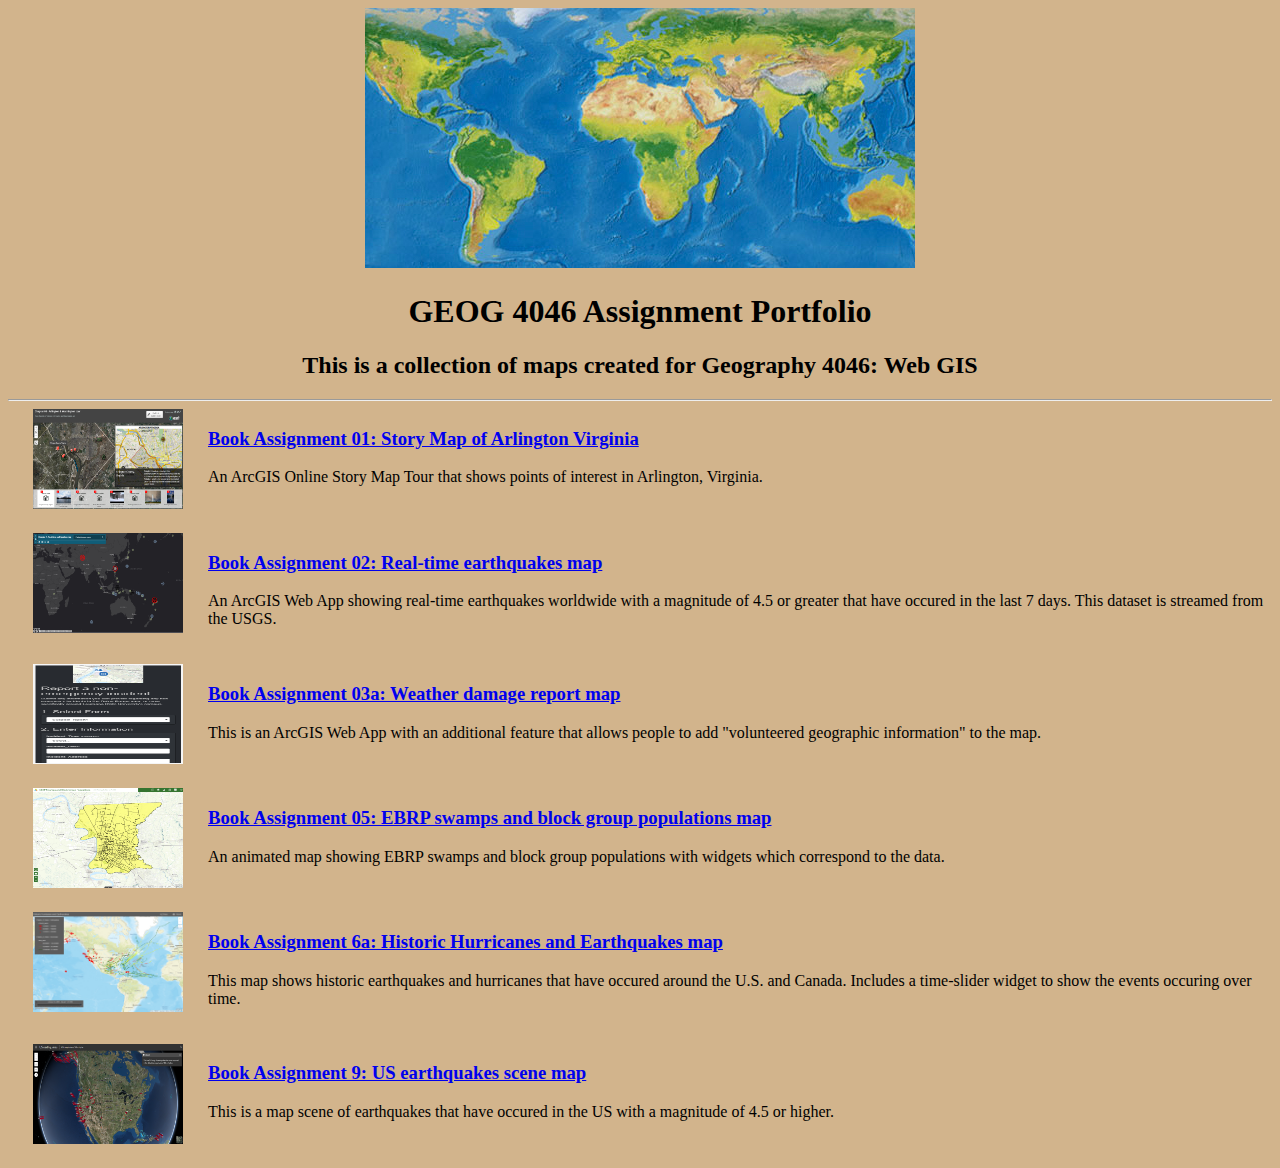
==== index.html @ ee287f09 "update" ====
<!DOCTYPE html>
<html>
  <head>
    <meta charset="utf-8">
    <title>GEOG 4046 Web GIS Assignment Portfolio</title>
    <link rel="stylesheet" href="style.css">
  </head>
  <body>
    <header id="masthead"
      <a href="./">
        <img src="images/banner-physical-geography.png" alt="GEOG 4046">
      </a>
      <h1>GEOG 4046 Assignment Portfolio</h1>
      <h2 id="subtitle">This is a collection of maps created for Geography 4046: Web GIS</h2>
    </header>
    <hr>
    <main>
      <article>
        <div class="article-img">
          <a href="http://arcg.is/2DGjyFu">
            <img class="thumbnail" src="images/book-assingment-1-screenshot.png" alt="Project 1">
          </a>
        </div>
        <div class="article-meta">
          <h3>
            <a href="http://arcg.is/2DGjyFu">Book Assignment 01: Story Map of Arlington Virginia</a>
          </h3>
          <p>An ArcGIS Online Story Map Tour that shows points of interest in Arlington, Virginia.</p>
        </div>
      </article>
      <article>
        <div class="article-img">
          <a href="http://arcg.is/1vyviC">
            <img class="thumbnail" src="images/book-assignment-2.png" alt="Project 2">
          </a>
        </div>
        <div class="article-meta">
          <h3>
            <a href="http://arcg.is/1vyviC">Book Assignment 02: Real-time earthquakes map</a>
          </h3>
          <p>An ArcGIS Web App showing real-time earthquakes worldwide with a magnitude of 4.5 or greater that have occured in the last 7 days. This dataset is streamed from the USGS.</p>
        </div>
      </article>
      <article>
        <div class="article-img">
          <a href="https://arcg.is/5ejby">
            <img class="thumbnail" src="images/book-assignment-03a.png" alt="Project 3">
          </a>
        </div>
        <div class="article-meta">
          <h3>
            <a href="https://arcg.is/5ejby""https://arcg.is/1WqeP8">Book Assignment 03a: Weather damage report map<a/>
          </h3>
          <p>This is an ArcGIS Web App with an additional feature that allows people to add "volunteered geographic information" to the map. </p>
        </div>
      </article>
      <article>
        <div class="article-img">
          <a href="https://arcg.is/0uqH8f">
            <img class="thumbnail" src="images/book-assignment5.png" alt="Project 5">
          </a>
        </div>
        <div class="article-meta">
          <h3>
            <a href="https://arcg.is/0uqH8f">Book Assignment 05: EBRP swamps and block group populations map</a>
          </h3>
          <p>An animated map showing EBRP swamps and block group populations with widgets which correspond to the data.</p>
      </article>
      <article>
        <div class="article-img">
          <a href="https://tpenot13.maps.arcgis.com/apps/TimeAware/index.htmlappid=d045b50a3f7f4557aa33a84831e9a0d0">
            <img class="thumbnail" src="images/book-assignment-6.png" alt="Project 6">
          </a>
        </div>
        <div class="article-meta">
          <h3>
            <a href="https://tpenot13.maps.arcgis.com/apps/TimeAware/index.htmlappid=d045b50a3f7f4557aa33a84831e9a0d0">Book Assignment 6a: Historic Hurricanes and Earthquakes map</a>
          </h3>
          <p>This map shows historic earthquakes and hurricanes that have occured around the U.S. and Canada. Includes a time-slider widget to show the events occuring over time.</p>
      </article>
      <article>
        <div class="article-img">
          <a href="http://www.arcgis.com/apps/Styler/index.html?appid=b83a708d2c544c92be39107f774ef08b&lat=44.46613&lon=-98.94625&zoom=4&tilt=1&heading=2">
            <img class="thumbnail" src="images/book-assignment-9.png" alt="Project 9">
          </a>
        </div>
        <div class="article-meta">
          <h3>
            <a href="http://www.arcgis.com/apps/Styler/index.html?appid=b83a708d2c544c92be39107f774ef08b&lat=44.46613&lon=-98.94625&zoom=4&tilt=1&heading=2">Book Assignment 9: US earthquakes scene map</a>
          </h3>
          <p>This is a map scene of earthquakes that have occured in the US with a magnitude of 4.5 or higher.</p>
      </article>
    </main>
  <script src="https://ajax.googleapis.com/ajax/libs/jquery/3.2.1/jquery.min.js"></script>
  <script src="javascript/library2.js"></script>
  <script src="javascript/code-assignment-07a.js"></script>
  </body>
</html>
---- style.css ----
body {
    font-family: Times, sans-serif;
}

#masthead {
  text-align: center;
}

.thumbnail {
  width: 150px;
  height: 100px;
}

h2 {
  color:black
}

body {
  background-color:tan
}

article {
  display: grid;
  grid: "img meta" auto / 200px auto;
  margin-bottom: 20px;
}

.article-img {
  grid-area: img;
  justify-self: center;
}

.article-meta {
  grid-area: meta;
  align-self: start;
}
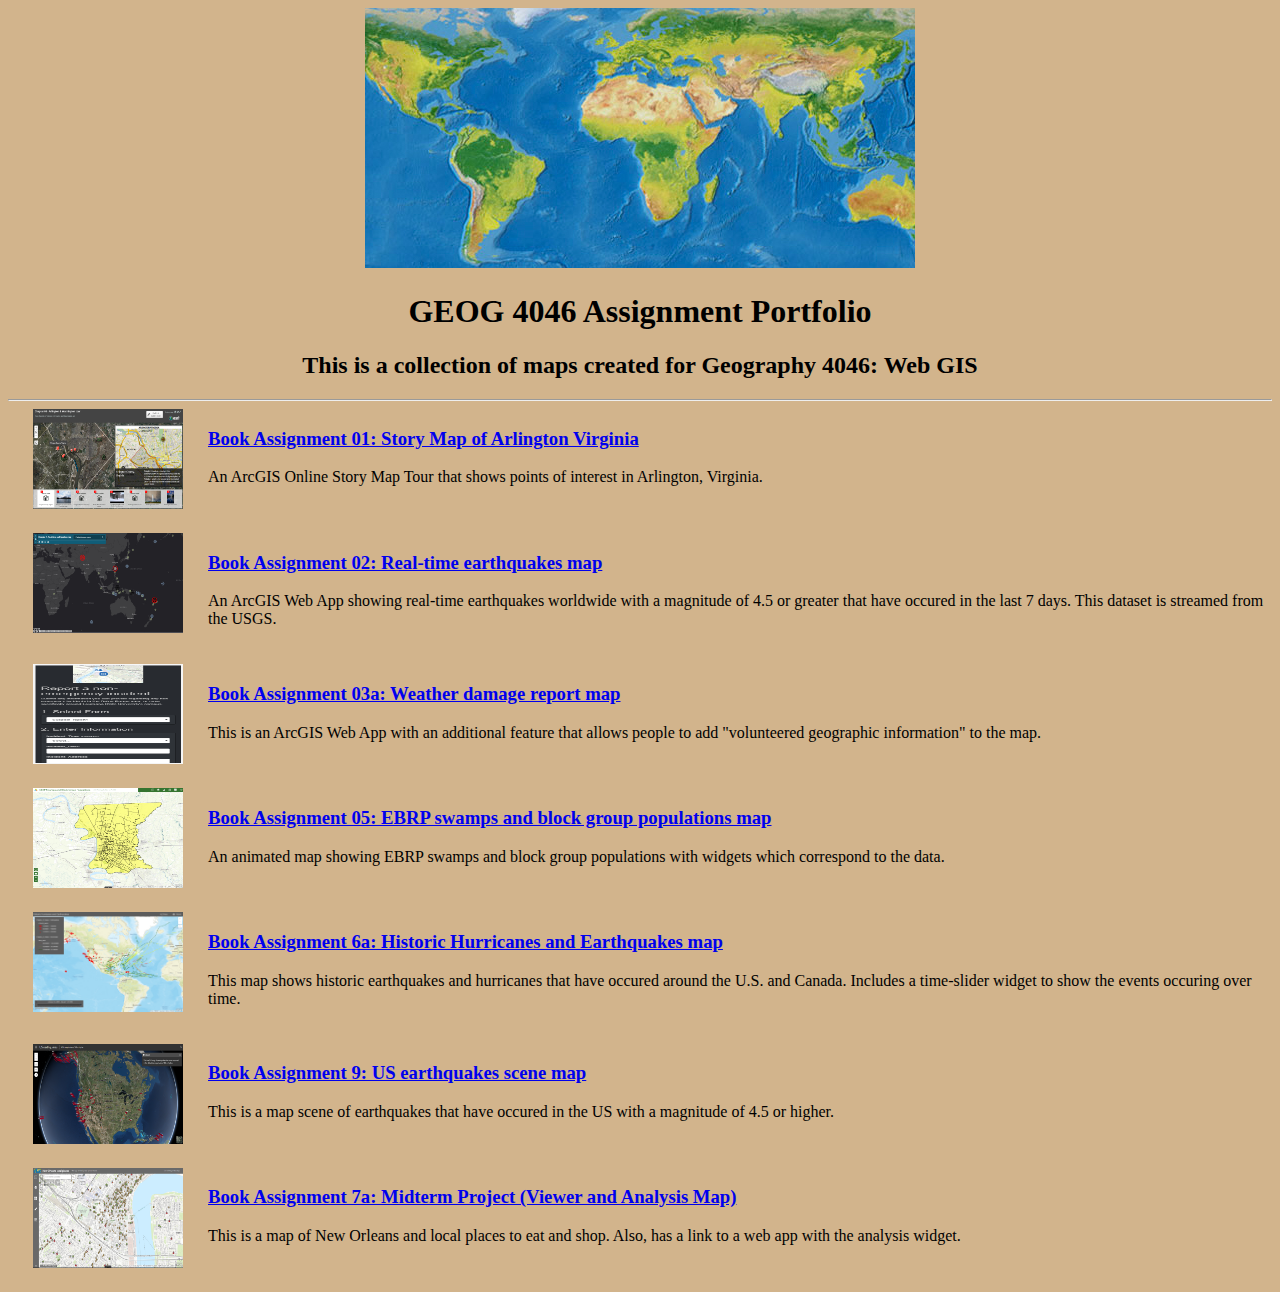
==== commit 55696936: "update" ====
--- a/index.html
+++ b/index.html
@@ -6,7 +6,7 @@
     <link rel="stylesheet" href="style.css">
   </head>
   <body>
-    <header id="masthead"
+    <header id="masthead">
       <a href="./">
         <img src="images/banner-physical-geography.png" alt="GEOG 4046">
       </a>
@@ -65,6 +65,7 @@
             <a href="https://arcg.is/0uqH8f">Book Assignment 05: EBRP swamps and block group populations map</a>
           </h3>
           <p>An animated map showing EBRP swamps and block group populations with widgets which correspond to the data.</p>
+        </div>
       </article>
       <article>
         <div class="article-img">
@@ -77,6 +78,7 @@
             <a href="https://tpenot13.maps.arcgis.com/apps/TimeAware/index.htmlappid=d045b50a3f7f4557aa33a84831e9a0d0">Book Assignment 6a: Historic Hurricanes and Earthquakes map</a>
           </h3>
           <p>This map shows historic earthquakes and hurricanes that have occured around the U.S. and Canada. Includes a time-slider widget to show the events occuring over time.</p>
+        </div>
       </article>
       <article>
         <div class="article-img">
@@ -89,6 +91,20 @@
             <a href="http://www.arcgis.com/apps/Styler/index.html?appid=b83a708d2c544c92be39107f774ef08b&lat=44.46613&lon=-98.94625&zoom=4&tilt=1&heading=2">Book Assignment 9: US earthquakes scene map</a>
           </h3>
           <p>This is a map scene of earthquakes that have occured in the US with a magnitude of 4.5 or higher.</p>
+        </div>
+      </article>
+      <article>
+        <div class="article-img">
+          <a href="https://portal.ga.lsu.edu/arcgis/apps/webappviewer/index.html?id=582f83faee484e96af02241a78f3bf4c&extent=-10029641.3334%2C3495281.1315%2C-10025088.5529%2C3498544.0371%2C102100">
+            <img class="thumbnail" src="images/book-assignment-midtermproject.png" alt="Project 7a & Midterm Project">
+          </a>
+        </div>
+        <div class="article-meta">
+          <h3>
+            <a href="https://portal.ga.lsu.edu/arcgis/apps/webappviewer/index.html?id=582f83faee484e96af02241a78f3bf4c&extent=-10029641.3334%2C3495281.1315%2C-10025088.5529%2C3498544.0371%2C102100">Book Assignment 7a: Midterm Project (Viewer and Analysis Map)</a>
+          </h3>
+          <p>This is a map of New Orleans and local places to eat and shop. Also, has a link to a web app with the analysis widget.</p>
+        </div>
       </article>
     </main>
   <script src="https://ajax.googleapis.com/ajax/libs/jquery/3.2.1/jquery.min.js"></script>
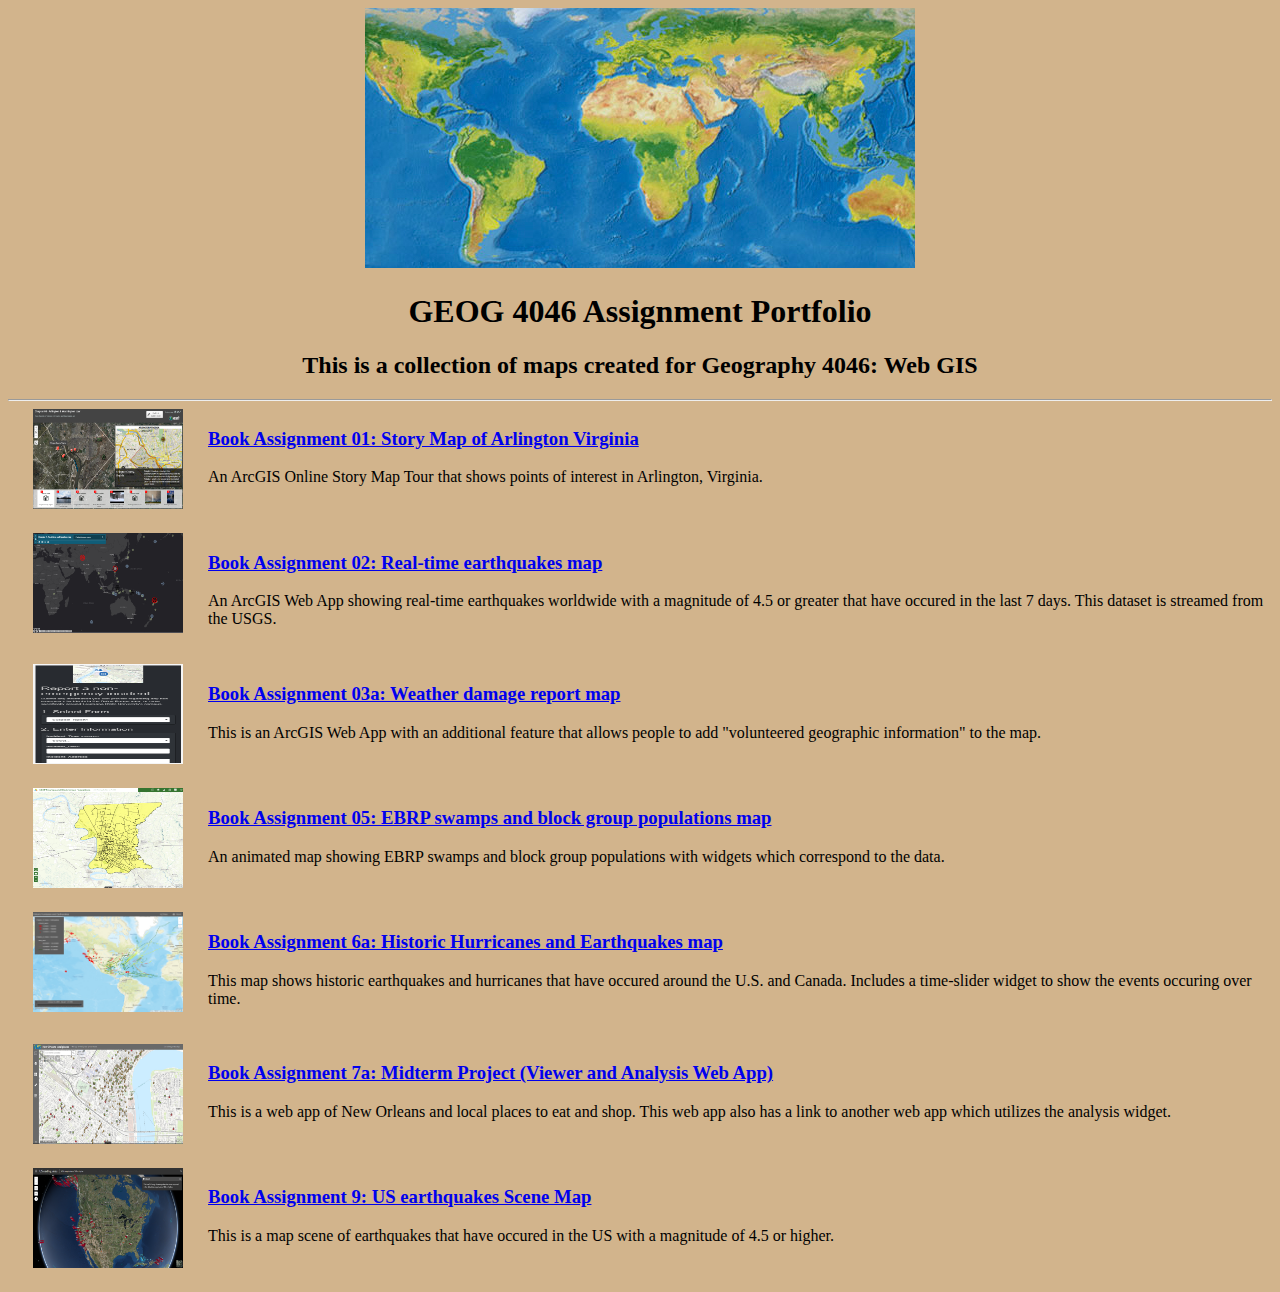
==== commit ddc27ba7: "update" ====
--- a/index.html
+++ b/index.html
@@ -82,33 +82,33 @@
       </article>
       <article>
         <div class="article-img">
+          <a href="https://portal.ga.lsu.edu/arcgis/apps/webappviewer/index.html?id=582f83faee484e96af02241a78f3bf4c&extent=-10029641.3334%2C3495281.1315%2C-10025088.5529%2C3498544.0371%2C102100">
+            <img class="thumbnail" src="images/book-assignment-midtermproject.png" alt="Project 7a & Midterm Project">
+          </a>
+        </div>
+        <div class="article-meta">
+          <h3>
+            <a href="https://portal.ga.lsu.edu/arcgis/apps/webappviewer/index.html?id=582f83faee484e96af02241a78f3bf4c&extent=-10029641.3334%2C3495281.1315%2C-10025088.5529%2C3498544.0371%2C102100">Book Assignment 7a: Midterm Project (Viewer and Analysis Web App)</a>
+          </h3>
+          <p>This is a web app of New Orleans and local places to eat and shop. This web app also has a link to another web app which utilizes the analysis widget.</p>
+        </div>
+      </article>
+      <article>
+        <div class="article-img">
           <a href="http://www.arcgis.com/apps/Styler/index.html?appid=b83a708d2c544c92be39107f774ef08b&lat=44.46613&lon=-98.94625&zoom=4&tilt=1&heading=2">
             <img class="thumbnail" src="images/book-assignment-9.png" alt="Project 9">
           </a>
         </div>
         <div class="article-meta">
           <h3>
-            <a href="http://www.arcgis.com/apps/Styler/index.html?appid=b83a708d2c544c92be39107f774ef08b&lat=44.46613&lon=-98.94625&zoom=4&tilt=1&heading=2">Book Assignment 9: US earthquakes scene map</a>
+            <a href="http://www.arcgis.com/apps/Styler/index.html?appid=b83a708d2c544c92be39107f774ef08b&lat=44.46613&lon=-98.94625&zoom=4&tilt=1&heading=2">Book Assignment 9: US earthquakes Scene Map</a>
           </h3>
           <p>This is a map scene of earthquakes that have occured in the US with a magnitude of 4.5 or higher.</p>
         </div>
       </article>
-      <article>
-        <div class="article-img">
-          <a href="https://portal.ga.lsu.edu/arcgis/apps/webappviewer/index.html?id=582f83faee484e96af02241a78f3bf4c&extent=-10029641.3334%2C3495281.1315%2C-10025088.5529%2C3498544.0371%2C102100">
-            <img class="thumbnail" src="images/book-assignment-midtermproject.png" alt="Project 7a & Midterm Project">
-          </a>
-        </div>
-        <div class="article-meta">
-          <h3>
-            <a href="https://portal.ga.lsu.edu/arcgis/apps/webappviewer/index.html?id=582f83faee484e96af02241a78f3bf4c&extent=-10029641.3334%2C3495281.1315%2C-10025088.5529%2C3498544.0371%2C102100">Book Assignment 7a: Midterm Project (Viewer and Analysis Map)</a>
-          </h3>
-          <p>This is a map of New Orleans and local places to eat and shop. Also, has a link to a web app with the analysis widget.</p>
-        </div>
-      </article>
     </main>
-  <script src="https://ajax.googleapis.com/ajax/libs/jquery/3.2.1/jquery.min.js"></script>
-  <script src="javascript/library2.js"></script>
-  <script src="javascript/code-assignment-07a.js"></script>
+    <script src="https://ajax.googleapis.com/ajax/libs/jquery/3.2.1/jquery.min.js"></script>
+    <script src="javascript/library2.js"></script>
+    <script src="javascript/code-assignment-07a.js"></script>
   </body>
 </html>
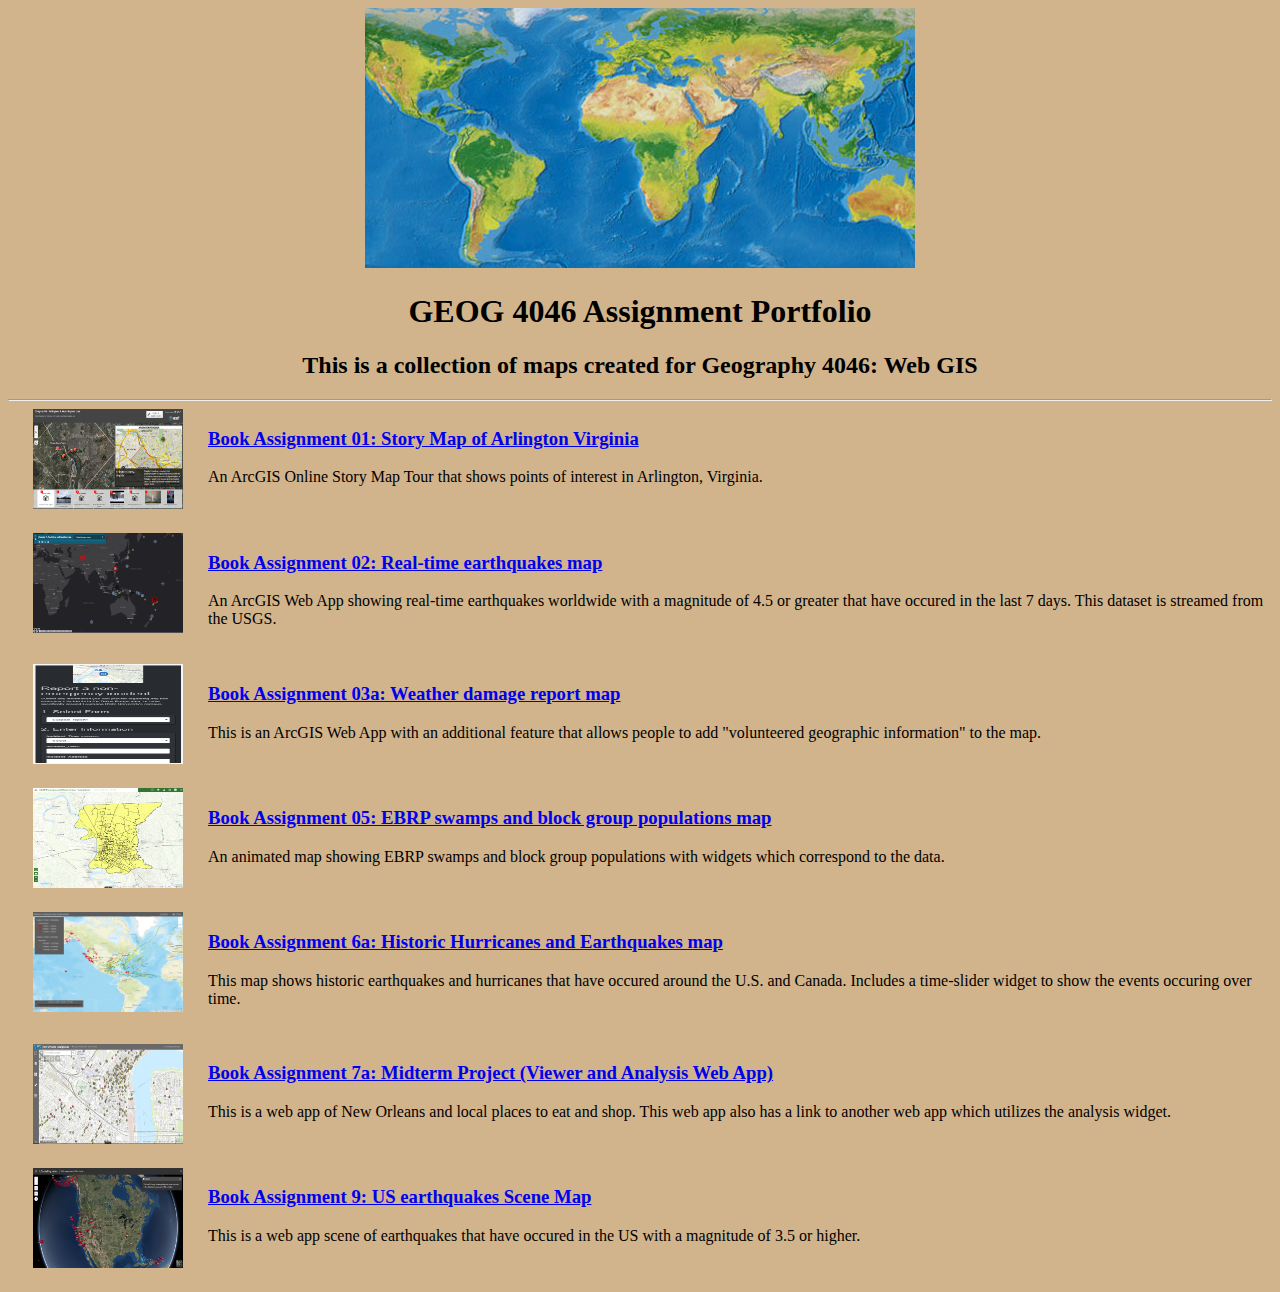
==== commit 23f5988b: "update" ====
--- a/index.html
+++ b/index.html
@@ -103,7 +103,7 @@
           <h3>
             <a href="http://www.arcgis.com/apps/Styler/index.html?appid=b83a708d2c544c92be39107f774ef08b&lat=44.46613&lon=-98.94625&zoom=4&tilt=1&heading=2">Book Assignment 9: US earthquakes Scene Map</a>
           </h3>
-          <p>This is a map scene of earthquakes that have occured in the US with a magnitude of 4.5 or higher.</p>
+          <p>This is a web app scene of earthquakes that have occured in the US with a magnitude of 3.5 or higher.</p>
         </div>
       </article>
     </main>
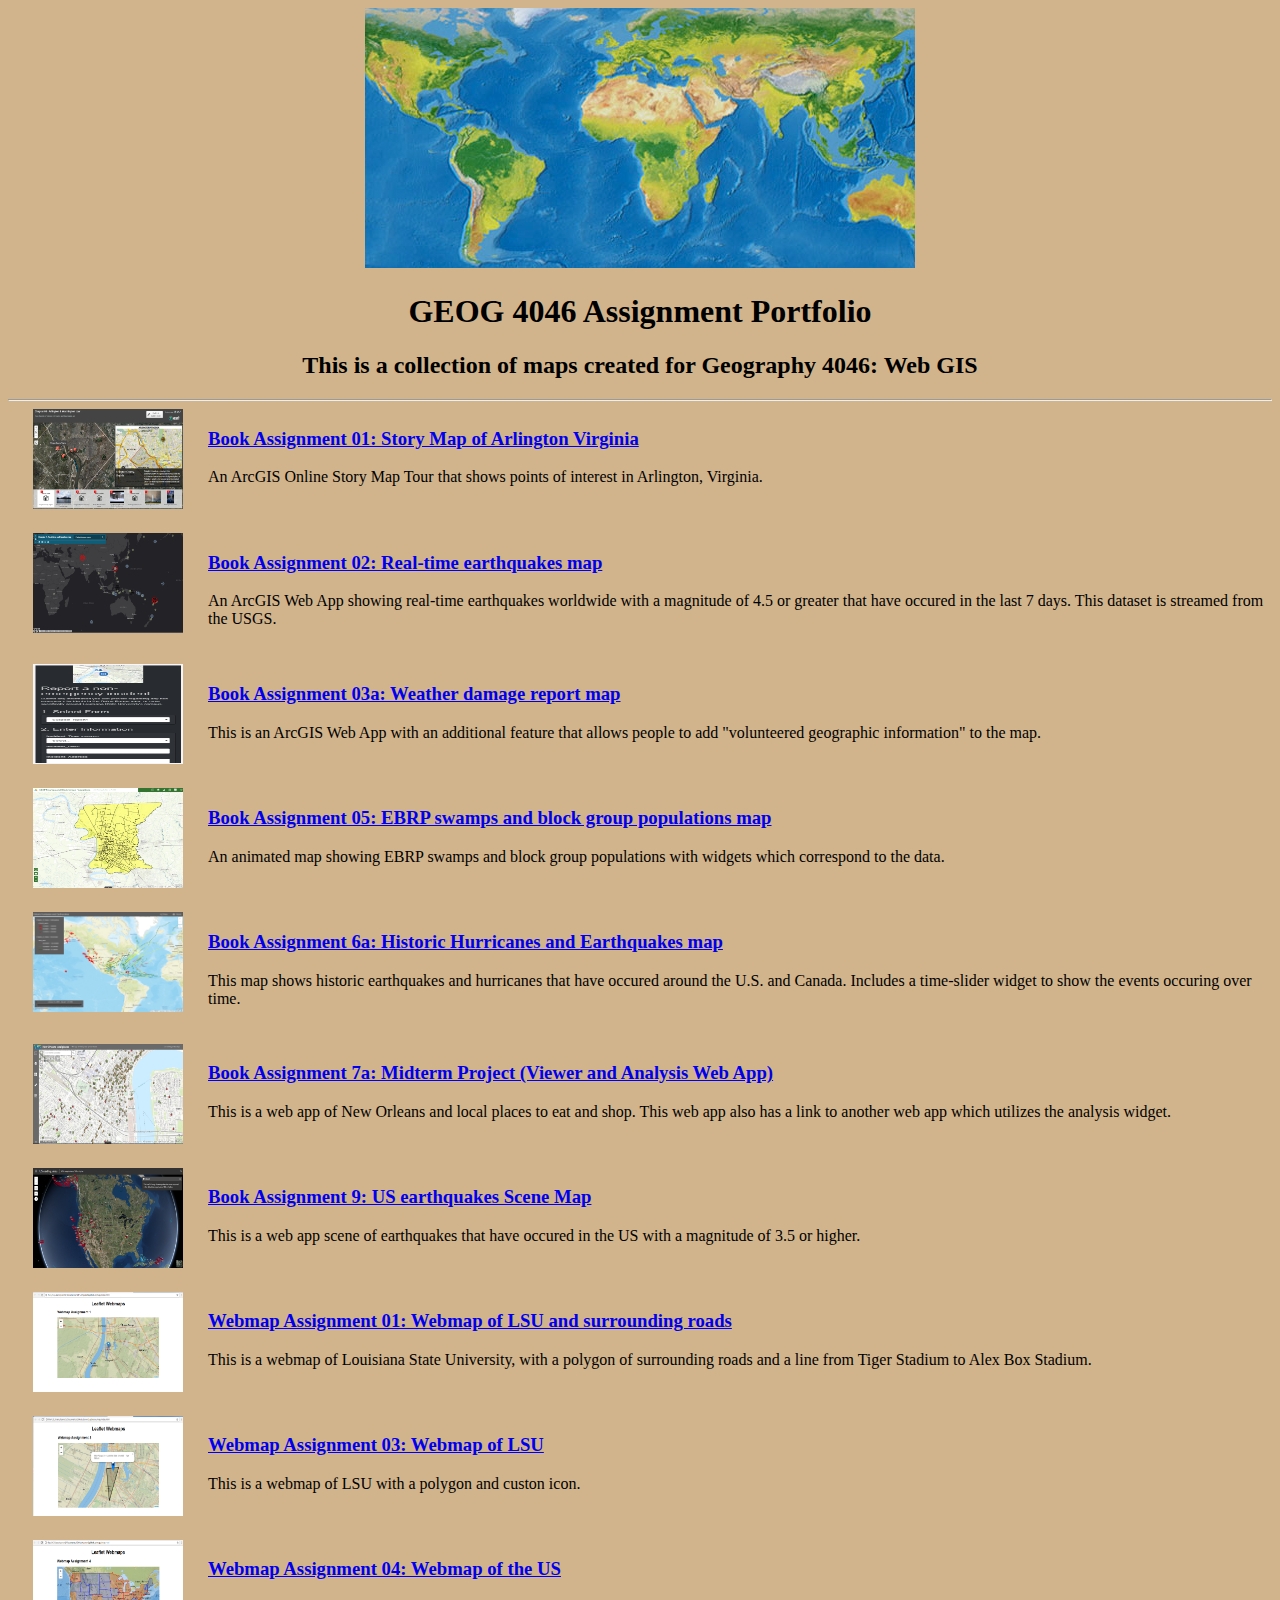
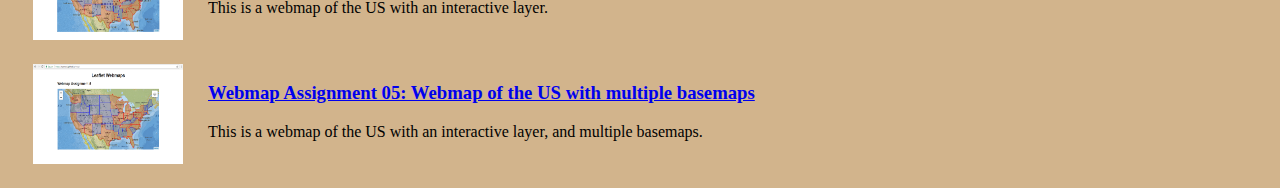
==== commit 45ba9bf7: "update" ====
--- a/index.html
+++ b/index.html
@@ -106,6 +106,58 @@
           <p>This is a web app scene of earthquakes that have occured in the US with a magnitude of 3.5 or higher.</p>
         </div>
       </article>
+      <article>
+        <div class="article-img">
+          <a href="https://tpenot1.github.io/map/">
+            <img class="thumbnail" src="images/webmap-assign-01.png" alt="Webmap 01">
+          </a>
+        </div>
+        <div class="article-meta">
+          <h3>
+            <a href="https://tpenot1.github.io/map/">Webmap Assignment 01: Webmap of LSU and surrounding roads</a>
+          </h3>
+          <p>This is a webmap of Louisiana State University, with a polygon of surrounding roads and a line from Tiger Stadium to Alex Box Stadium.</p>
+        </div>
+      </article>
+      <article>
+        <div class="article-img">
+          <a href="https://tpenot1.github.io/map/">
+            <img class="thumbnail" src="images/webmap-assign-03.png" alt"Webmap 03">
+          </a>
+        </div>
+        <div class="article-meta">
+          <h3>
+            <a href="https://tpenot1.github.io/map/">Webmap Assignment 03: Webmap of LSU</a>
+          </h3>
+          <p>This is a webmap of LSU with a polygon and custon icon.</p>
+        </div>
+      </article>
+      <article>
+        <div class="article-img">
+          <a href="https://tpenot1.github.io/map/">
+            <img class="thumbnail" src="images/webmap-assign-04.png" alt="Webmap 04">
+          </a>
+        </div>
+        <div class="article-meta">
+          <h3>
+            <a href="https://tpenot1.github.io/map/">Webmap Assignment 04: Webmap of the US</a>
+          </h3>
+          <p>This is a webmap of the US with an interactive layer.</p>
+        </div>
+      </article>
+      <article>
+        <div class="article-img">
+          <a href="https://tpenot1.github.io/map/">
+            <img class="thumbnail" src="images/webmap-assign-05.png" alt="Webmap 05">
+          </a>
+        </div>
+        <div class="article-meta">
+          <h3>
+            <a href="https://tpenot1.github.io/map/">Webmap Assignment 05: Webmap of the US with multiple basemaps</a>
+          </h3>
+          <p>This is a webmap of the US with an interactive layer, and multiple basemaps.</p>
+        </div>
+      </article>
     </main>
     <script src="https://ajax.googleapis.com/ajax/libs/jquery/3.2.1/jquery.min.js"></script>
     <script src="javascript/library2.js"></script>
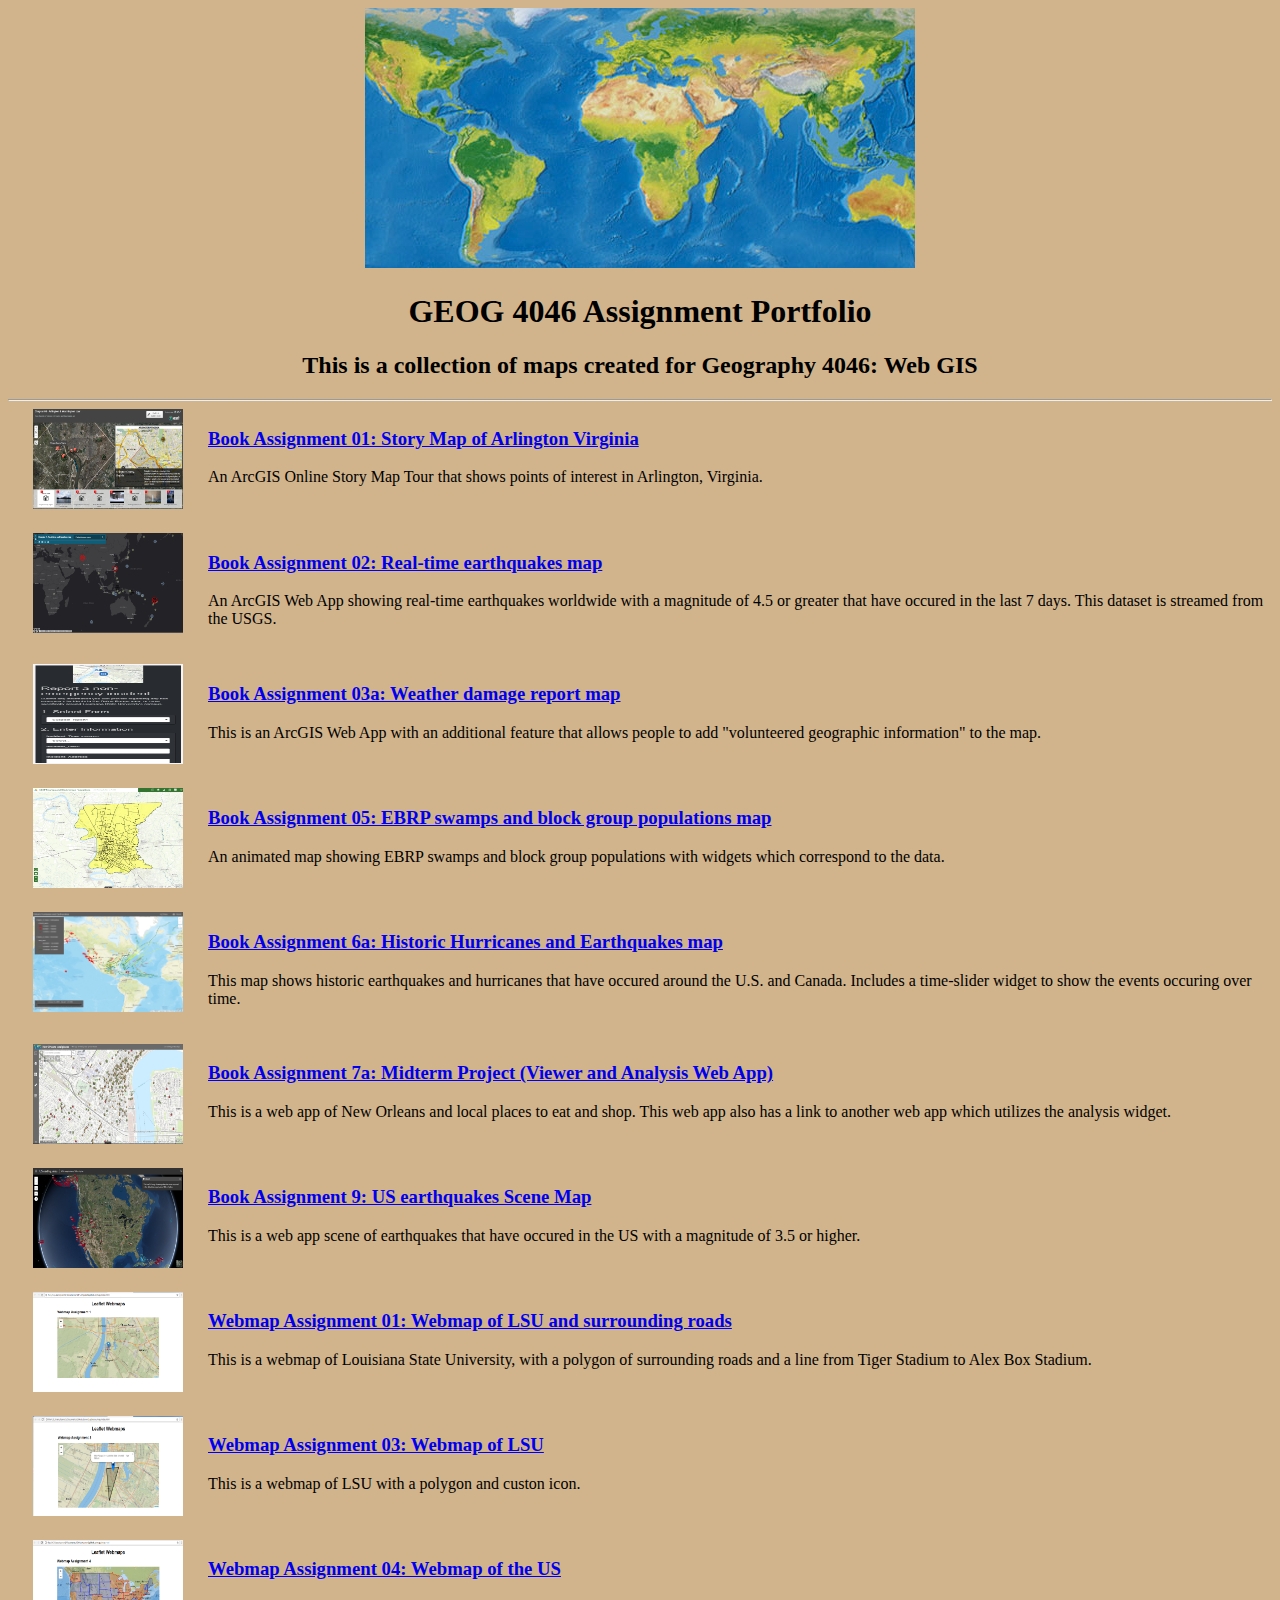
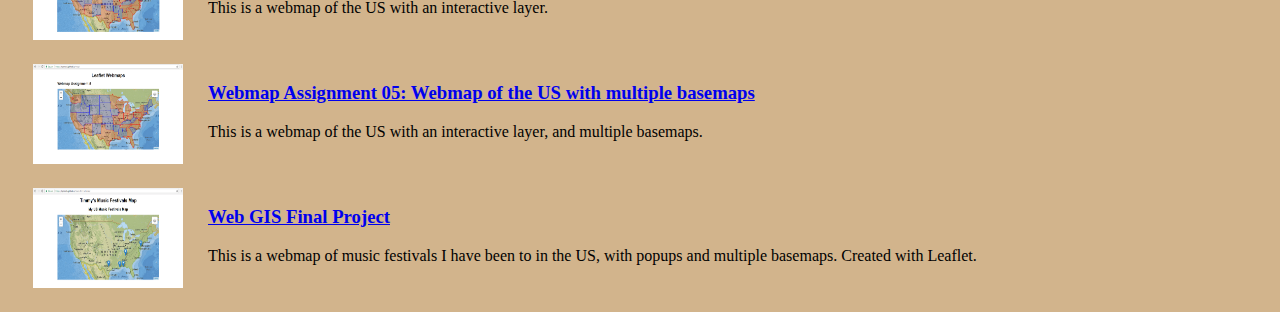
==== commit e9ed86ff: "update" ====
--- a/index.html
+++ b/index.html
@@ -158,6 +158,19 @@
           <p>This is a webmap of the US with an interactive layer, and multiple basemaps.</p>
         </div>
       </article>
+      <article>
+        <div class="article-img">
+          <a href="https://tpenot1.github.io/musicfestivalsmap/">
+            <img class="thumbnail" src="images/webgis-final-project.png" alt="GEOG 4046 Web GIS Final Project">
+          </a>
+        </div>
+        <div class="article-meta">
+          <h3>
+            <a href="https://tpenot1.github.io/musicfestivalsmap/">Web GIS Final Project</a>
+          </h3>
+          <p>This is a webmap of music festivals I have been to in the US, with popups and multiple basemaps. Created with Leaflet.</p>
+        </div>
+      </article>
     </main>
     <script src="https://ajax.googleapis.com/ajax/libs/jquery/3.2.1/jquery.min.js"></script>
     <script src="javascript/library2.js"></script>
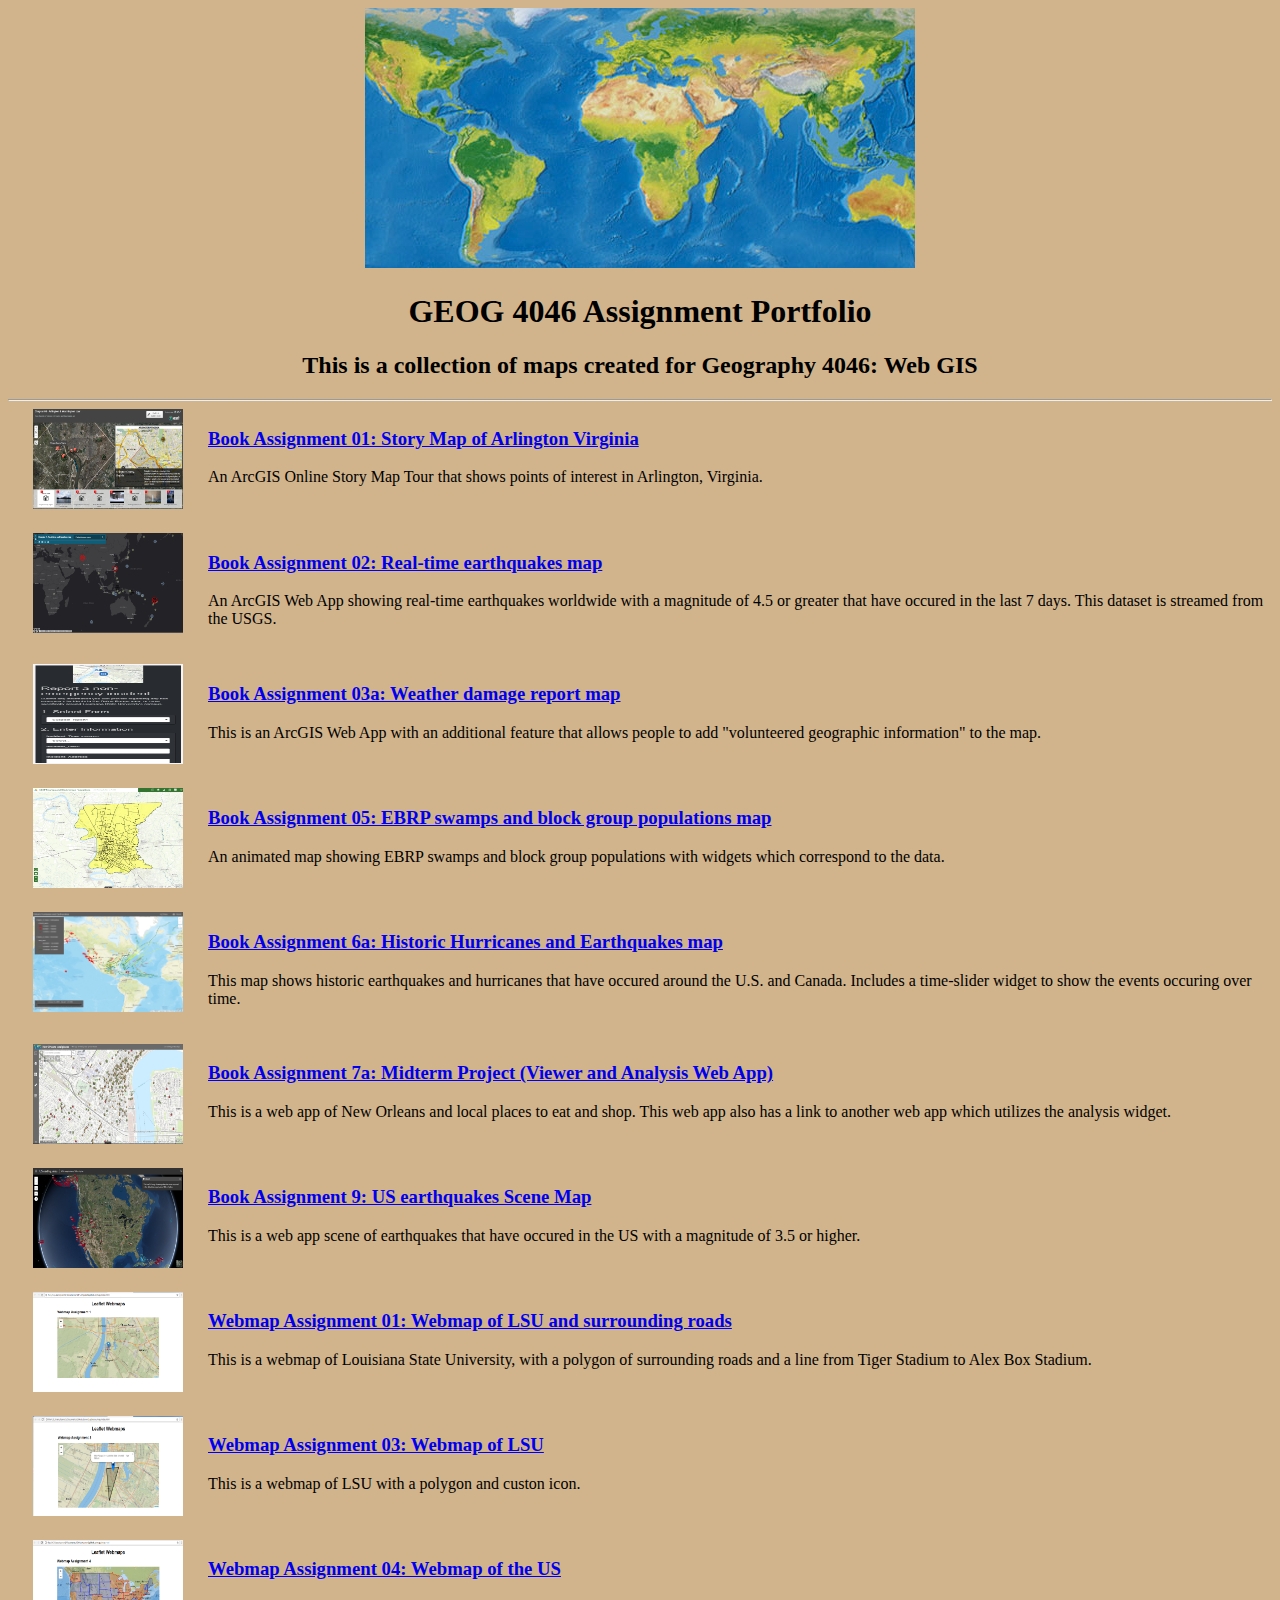
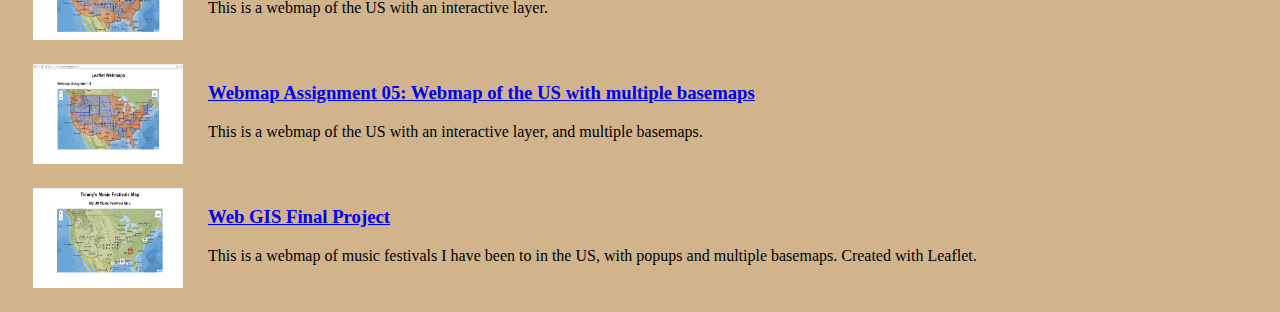
==== commit 50929b2b: "update" ====
--- a/index.html
+++ b/index.html
@@ -161,7 +161,7 @@
       <article>
         <div class="article-img">
           <a href="https://tpenot1.github.io/musicfestivalsmap/">
-            <img class="thumbnail" src="images/webgis-final-project.png" alt="GEOG 4046 Web GIS Final Project">
+            <img class="thumbnail" src="images/webgis-finalproject-1.png" alt="GEOG 4046 Web GIS Final Project">
           </a>
         </div>
         <div class="article-meta">
